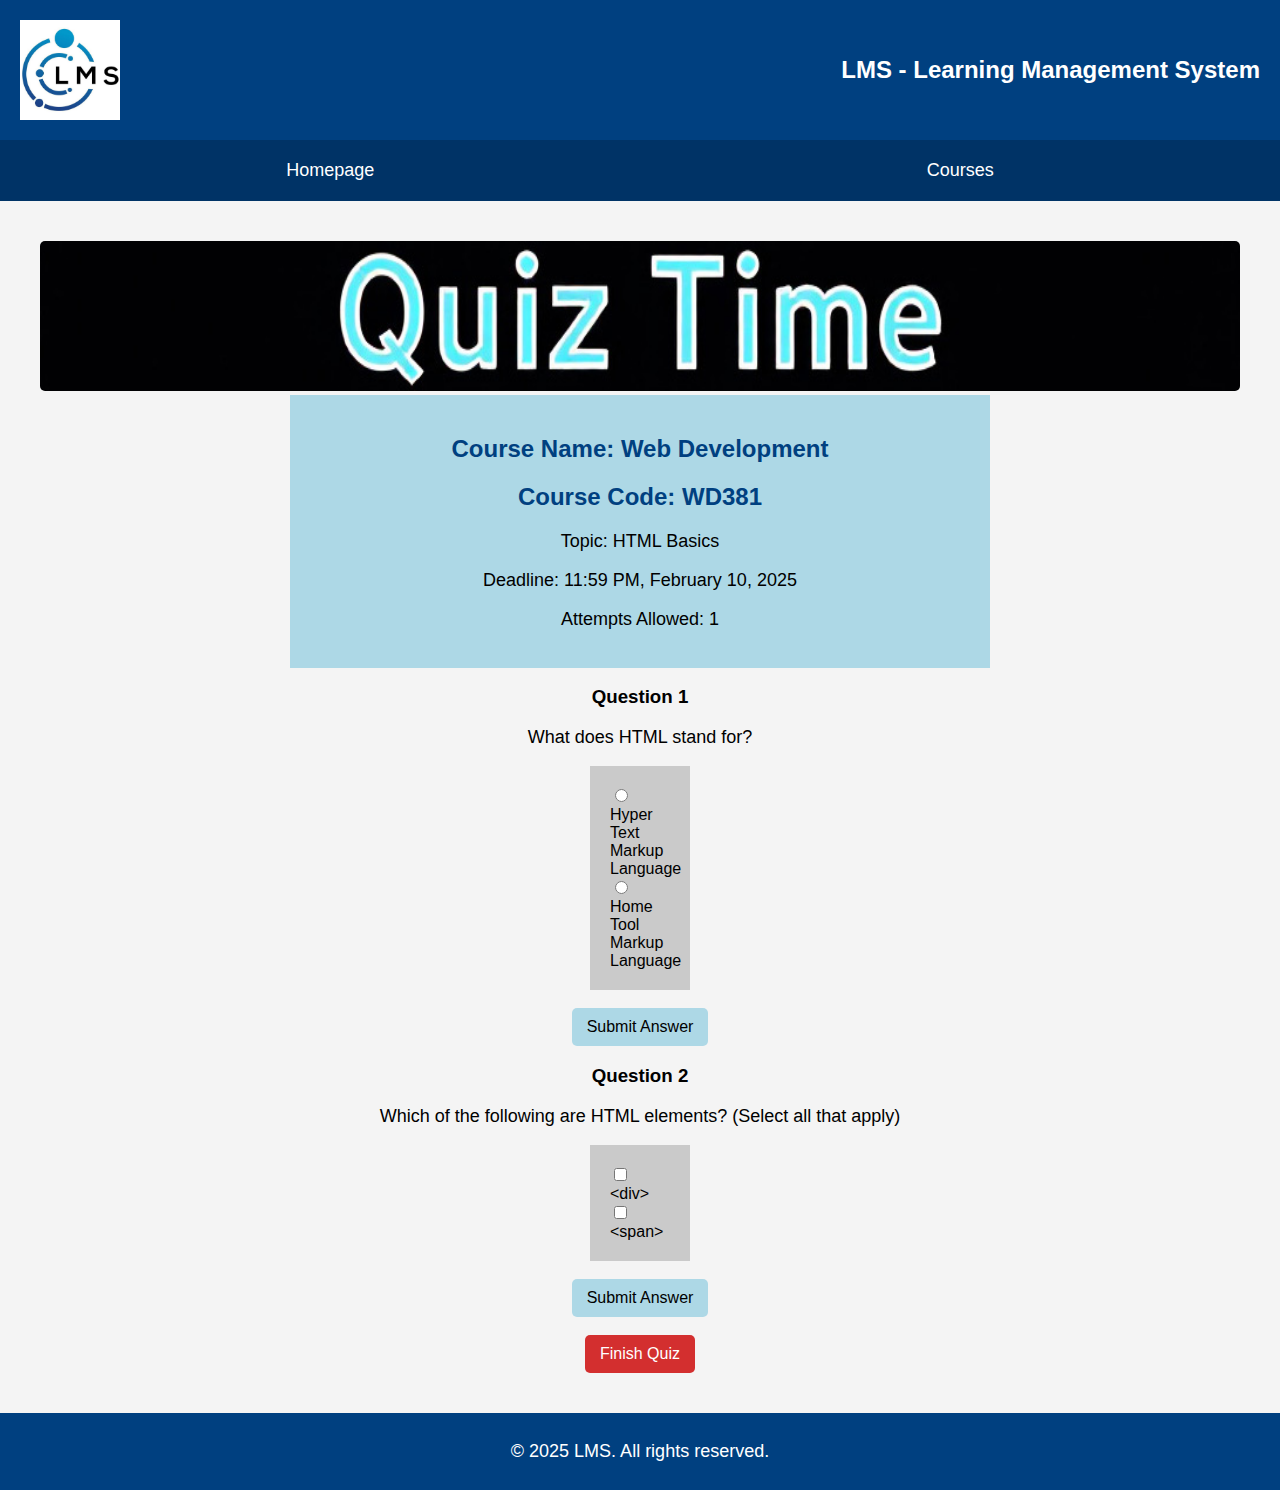
==== attempt_quiz.html @ d7a01254 "Initial commit" ====
<!DOCTYPE html>
<html lang="en">
<head>
    <meta charset="UTF-8">
    <meta name="viewport" content="width=device-width, initial-scale=1.0">
    <title>Attempt Quiz - LMS</title>
    <link rel="stylesheet" type="text/css" href="styles.css">
</head>
<body>
    <header>
        <img src="logo.jpg" alt="LMS Logo" style="width: 100px; height: 100px;">
        <h1>LMS - Learning Management System</h1>
    </header>
    <div>
        <nav>
            <a href="index.html">Homepage</a>
            <a href="course_view.html">Courses</a> 
        </nav>
    </div>
    <main class="attemptquiz">
        <img src="banner.jpg" alt="Quiz Banner" style="width: 100%;">
        <div class="quizdetails">
            <h2>Course Name: Web Development</h2>
            <h2>Course Code: WD381</h2>
            <p>Topic: HTML Basics</p>
            <p>Deadline: 11:59 PM, February 10, 2025</p>
            <p>Attempts Allowed: 1</p>
        </div>
        
        <h3>Question 1</h3>
        <p>What does HTML stand for?</p>
        <div class="Qs">
            <input type="radio" id="q1a" name="q1" value="Hyper Text Markup Language">
            <label for="q1a">Hyper Text Markup Language</label><br>
            <input type="radio" id="q1b" name="q1" value="Home Tool Markup Language">
            <label for="q1b">Home Tool Markup Language</label><br>
        </div>
        <br>
        <button class="ans">Submit Answer</button>
        
        <h3>Question 2</h3>
        <p>Which of the following are HTML elements? (Select all that apply)</p>
        <div class="Qs">
        <input type="checkbox" id="q2a" name="q2" value="<div>">
        <label for="q2a">&lt;div&gt;</label><br>
        <input type="checkbox" id="q2b" name="q2" value="<span>">
        <label for="q2b">&lt;span&gt;</label><br>
        </div>
        <br>
        <button class="ans">Submit Answer</button>
        
        <br><br>
        <a href="leaderboard.html">
            <button class="FinQz">Finish Quiz</button>
        </a>
    </main>
    <footer>
        <p>&copy; 2025 LMS. All rights reserved.</p>
    </footer>
</body>
</html>
---- styles.css ----
/* Global Styles */
body {
    font-family: Arial, sans-serif;
    margin: 0;
    padding: 0;
    background-color: #f4f4f4;
}

/* Header */
header {
    background-color: #004080; /* Deep blue */
    color: white;
    padding: 20px;
    margin: 0;
    display: flex;
    align-items: center;
    justify-content: space-between; /* Align logo left, text right */
}

header img {
    width: 80px;
    height: 80px;
}

header h1 {
    margin: 0;
    font-size: 24px;
}

/* Navigation Bar */
nav {
    background-color: #003366; /* Dark blue */
    padding: 10px;
    display: flex;
    justify-content: space-around; /* Even spacing */
}

nav a {
    color: white;
    text-decoration: none;
    font-size: 18px;
    padding: 10px 10px;
}

nav a:hover {
    text-decoration: underline;
}

/* Main Content */
main[class="login"], main[class="index"] {
    padding: 20px;
    text-align: center;
    align-items: center;
    
    margin: 20px auto;
    max-width: 90%;
}

/* Login Form */
form {
    display: flex;
    flex-direction: column;
    align-items: center;
    background-color: #d4d4d4;
    box-shadow: 10px 10px 15px rgba(0, 0, 0, 0.1);
    border-radius: 30px;
    padding: 30px;
    margin: 0px 150px 0px 150px;
    max-width: 100%;
}

input[type="text"], input[type="password"] {
    width: 250px;
    padding: 10px;
    margin: 10px 0;
    border-radius: 5px;
    border: 3px solid #b2b2b2;
    background-color: lightyellow;
}

/* Buttons */
main button {
    background-color: #008000;
    color: white;
    padding: 10px 15px;
    border: none;
    cursor: pointer;
    font-size: 16px;
    border-radius: 5px;
}

main button:hover {
    background-color: #006600;
}

main a[href="#"]{
    color: #004080;
    text-decoration: none;
}

main a[href="#"]:hover {
    text-decoration: underline;
}

/* Course View */
main[class="courseview"] {
    padding: 20px;
    text-align: center;
    align-items: center;
    
    margin: 20px;
    max-width: 100%;
}

select{
    background-color: lightyellow;
    border-radius: 5px;
    padding: 5px;
}

table {
    margin-top: 20px;
    width: 100%;
}

table[class="cv"] td {
    text-align: center;
    padding: 20px;
    margin: 0 15px 10px 0;
    background-color: #e6f2ff;
    border-radius: 10px;
    box-shadow: 10px 10px 15px rgba(0, 0, 0, 0.1);
}

table[class="cv"] td img {
    width: 100%;
    border-radius: 5px;
}

/* Pending Courses */
button[class="accept"] {
    background-color: #4CAF50;
}
button[class="accept"]:hover {
    background-color: #265e28;
}

button[class="decline"] {
    background-color: #D32F2F;
}

button[class="decline"]:hover {
    background-color: #821b1b;
}
/* Attempt Quiz */

main[class="attemptquiz"] {
    padding: 20px;
    text-align: center;
    align-items: center;
    
    margin: 20px;
    max-width: 100%;
}

main[class="attemptquiz"] img {
    width: 100%;
    height: 150px;
    border-radius: 5px;
}

main[class="attemptquiz"] div[class="quizdetails"] {
    margin: 0 250px 0 250px;
    background-color: lightblue;
    padding: 20px;
    text-align: center;
}

main[class="attemptquiz"] div[class="Qs"] {
    margin: 0 550px 0 550px;
    background-color: #cacaca;
    padding: 20px;
    text-align: left;
}

button[class="ans"]{
    background-color: lightblue;
    color: black;
}

button[class="ans"]:hover {
    background-color: #003366;
    color: white;
}

button[class="FinQz"] {
    background-color: #D32F2F;
}

button[class="FinQz"]:hover {
    background-color: #821b1b;
}

h2 {
    color: #004080;
}

p {
    font-size: 18px;
}

/* Leaderboard */
main[class="leaderboard"] tr[class="heading"]{
    background-color: #4CAF50; 
    color: white;
    font-size: 36px;
}

table[class="leadertab"]{
    
    border-collapse: separate; 
    width: 100%; 
    text-align: center;
    font-size: 20px;
}

tr[class="first"]{
    background-color: #FFD700;
}

tr[class="second"]{
    background-color: #C0C0C0;
}

tr[class="third"]{
    background-color: #CD7F32;
}

tr[class="odd"]{
    background-color: #f9f9f9;
}

tr[class="even"]{
    background-color: #e4e2e2;
}

table[class="leadertab"] td img {
    width: 100%;
    border-radius: 50px;
    border: 1px solid #000000;
}

/* Footer */
footer {
    background-color: #004080;
    color: white;
    text-align: center;
    padding: 10px;
    margin-top: 20px;
}
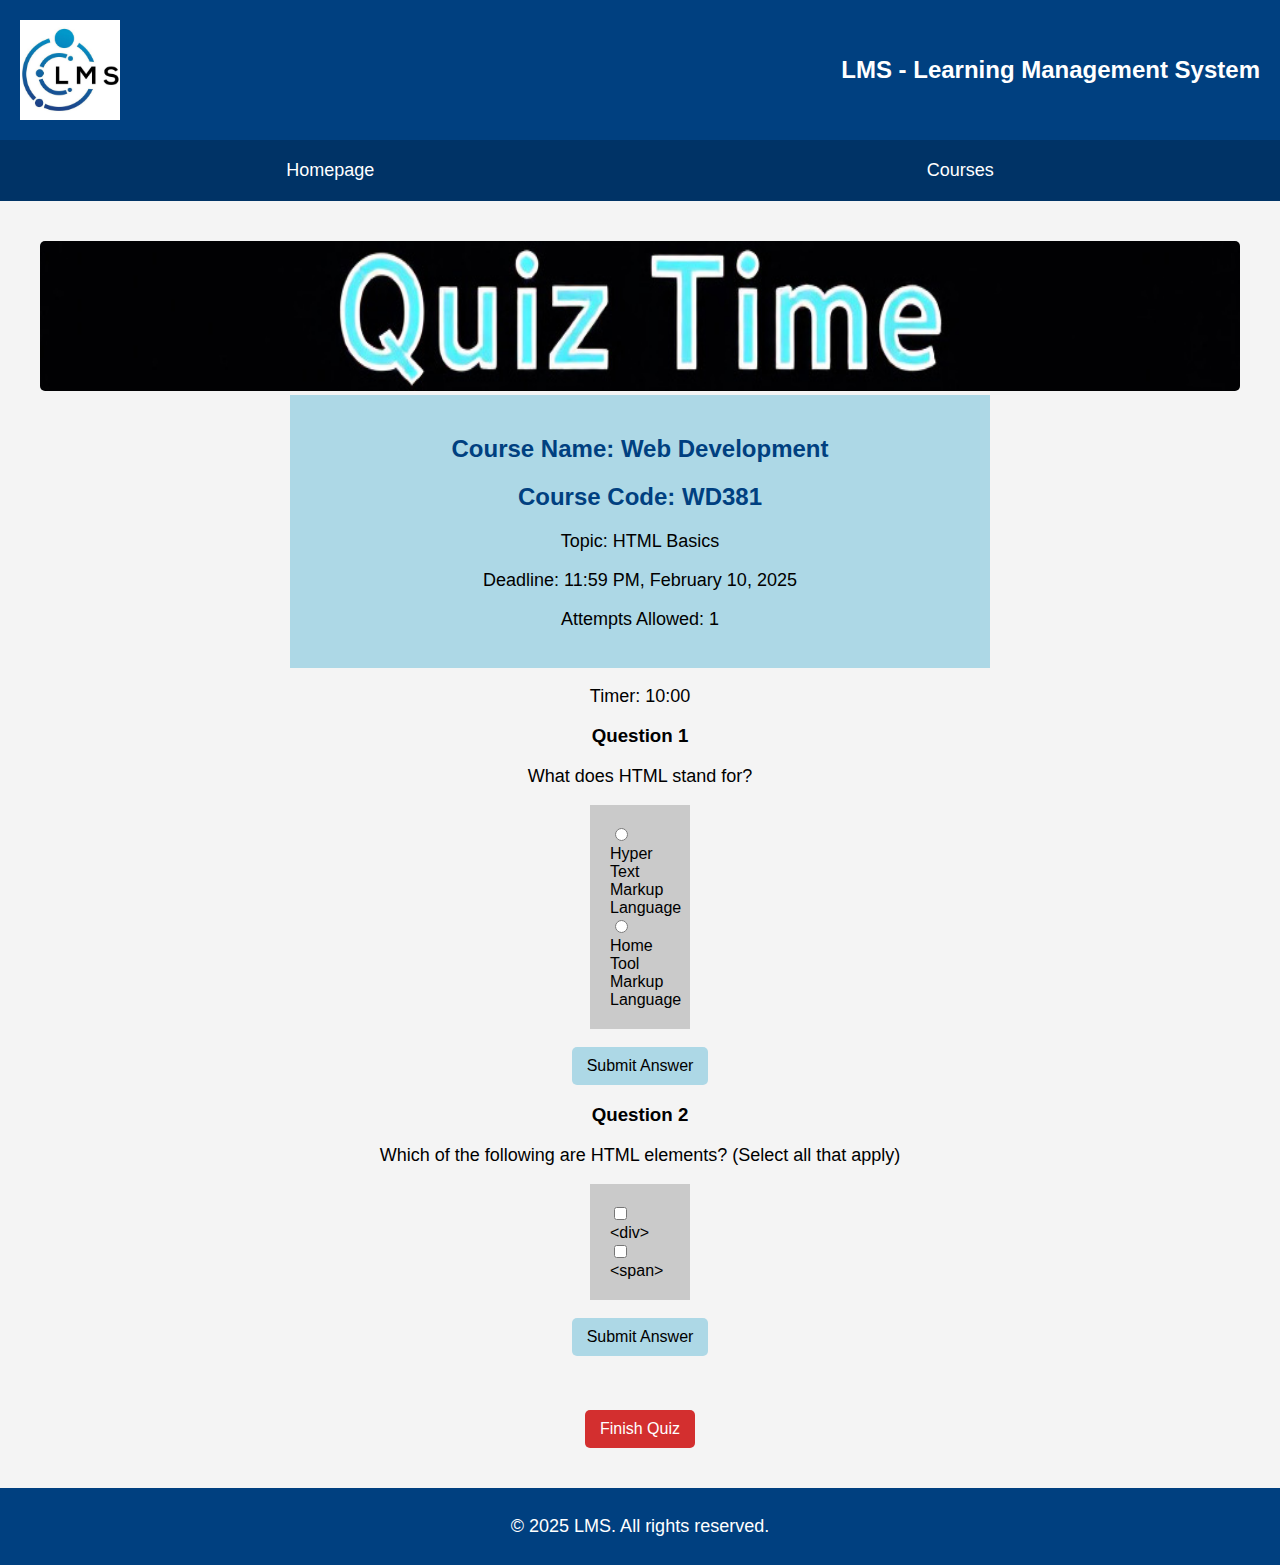
==== commit c031afc4: "Complete 2 & 3" ====
--- a/attempt_quiz.html
+++ b/attempt_quiz.html
@@ -1,11 +1,14 @@
 <!DOCTYPE html>
 <html lang="en">
+
 <head>
     <meta charset="UTF-8">
     <meta name="viewport" content="width=device-width, initial-scale=1.0">
     <title>Attempt Quiz - LMS</title>
     <link rel="stylesheet" type="text/css" href="styles.css">
+    <script type="text/javascript" src="attempt_quiz.js"></script>
 </head>
+
 <body>
     <header>
         <img src="logo.jpg" alt="LMS Logo" style="width: 100px; height: 100px;">
@@ -14,7 +17,7 @@
     <div>
         <nav>
             <a href="index.html">Homepage</a>
-            <a href="course_view.html">Courses</a> 
+            <a href="course_view.html">Courses</a>
         </nav>
     </div>
     <main class="attemptquiz">
@@ -26,7 +29,9 @@
             <p>Deadline: 11:59 PM, February 10, 2025</p>
             <p>Attempts Allowed: 1</p>
         </div>
-        
+
+        <p id="timer">Timer: 10:00</p>
+
         <h3>Question 1</h3>
         <p>What does HTML stand for?</p>
         <div class="Qs">
@@ -36,19 +41,22 @@
             <label for="q1b">Home Tool Markup Language</label><br>
         </div>
         <br>
-        <button class="ans">Submit Answer</button>
-        
+        <button class="ans" onclick="checkQ1Finished()">Submit Answer</button>
+        <p id="q1Answer"></p>
+
         <h3>Question 2</h3>
         <p>Which of the following are HTML elements? (Select all that apply)</p>
         <div class="Qs">
-        <input type="checkbox" id="q2a" name="q2" value="<div>">
-        <label for="q2a">&lt;div&gt;</label><br>
-        <input type="checkbox" id="q2b" name="q2" value="<span>">
-        <label for="q2b">&lt;span&gt;</label><br>
+            <input type="checkbox" id="q2a" name="q2" value="<div>">
+            <label for="q2a">&lt;div&gt;</label><br>
+            <input type="checkbox" id="q2b" name="q2" value="<span>">
+            <label for="q2b">&lt;span&gt;</label><br>
         </div>
         <br>
-        <button class="ans">Submit Answer</button>
-        
+        <button class="ans" onclick="checkQ2Finished()">Submit Answer</button>
+        <p id="q2Answer"></p>
+        <p id="score"></p>
+
         <br><br>
         <a href="leaderboard.html">
             <button class="FinQz">Finish Quiz</button>
@@ -58,4 +66,5 @@
         <p>&copy; 2025 LMS. All rights reserved.</p>
     </footer>
 </body>
-</html>
+
+</html>--- a/styles.css
+++ b/styles.css
@@ -102,6 +102,16 @@
     text-decoration: underline;
 }
 
+main[class="login"] div[class="result"] {
+    margin: 0 100px 0 100px;
+    background-color: f4f4f4;
+    border-color: #000000;
+    border-width: 2px;
+    border-style: solid;
+    padding: 5px;
+    text-align: center;
+}
+
 /* Course View */
 main[class="courseview"] {
     padding: 20px;
